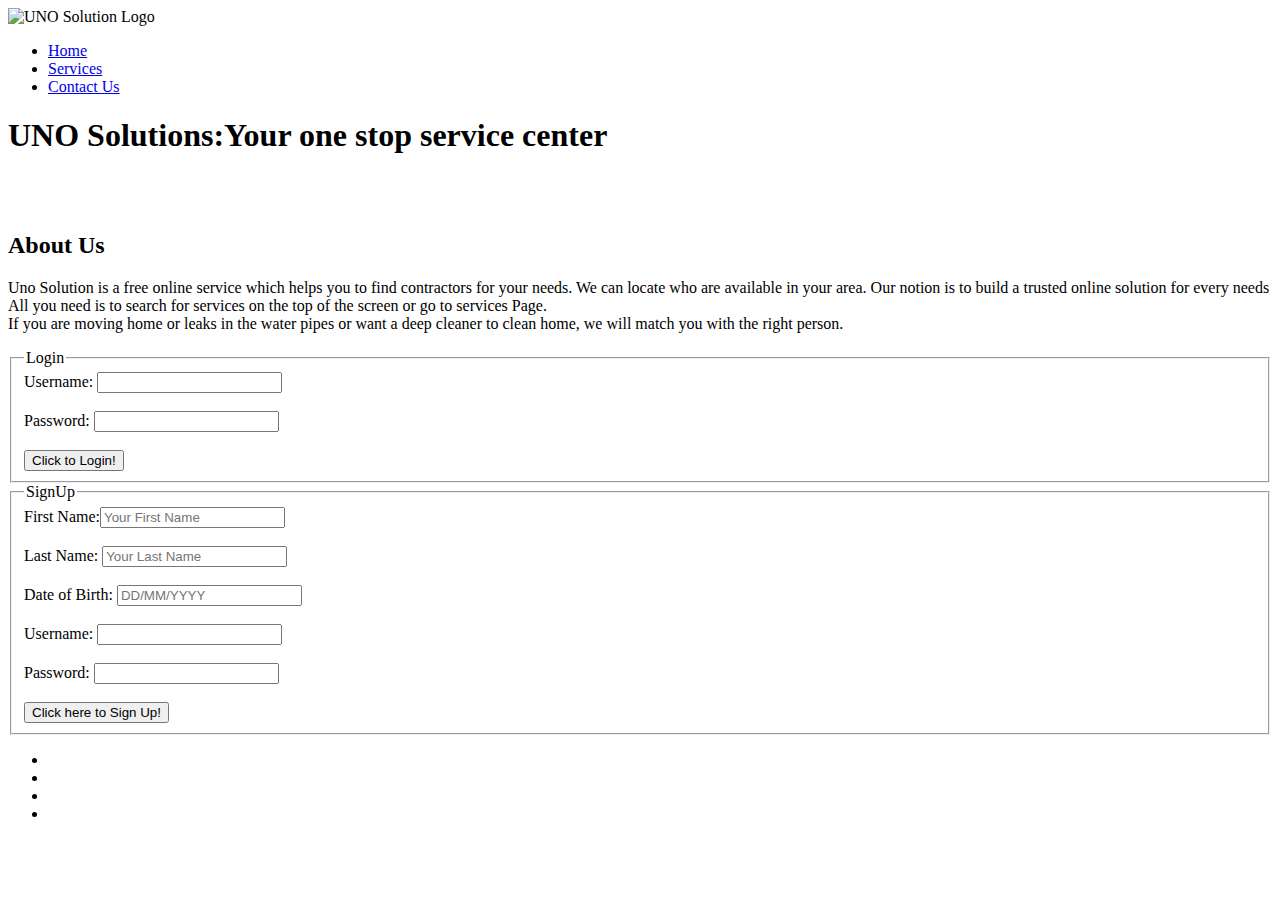
==== index.html @ 1eead85a "Add files via upload" ====
<!DOCTYPE html>
<html lang="en">

<head>
    <meta charset="UTF-8">
    <meta name="viewport" content="width=device-width, initial-scale=1.0">
    <title>UNO Solutions</title>
    <link href="assets/css/style.css" rel="stylesheet">
    <script src="https://kit.fontawesome.com/4db669adca.js" crossorigin="anonymous"></script>
</head>

<body>
    <header>
        <nav class="logo">
            <img class="logo-img" src="https://res.cloudinary.com/dk2fqntmr/image/upload/c_scale,w_150/v1658771997/images_pp1/uno_solutions_dkhghh.png" ALT="UNO Solution Logo">
            <a href="index.html"></a>

            <ul id="menu">
                <li><a href="index.html" id="home" aria-label="You are on Home Page">Home<i class="fa-solid fa-house" aria-hidden="true"></i></a></li>
                <li><a href="services.html" id="services" aria-label="You are on Services Page">Services<i class="fa-solid fa-gears" aria-hidden="true"></i></a></li>
                <li><a href="contactUs.html" id="contactus" aria-label="You are on Contact Us page"> Contact Us<i class="fa-solid fa-phone" aria-hidden="true"></i></a></li>

            </ul>
        </nav>
    </header>


    <h1 id="company_name">UNO Solutions:Your one stop service center</h1><br><br>


    <div id="aboutus_container">
        <h2 id="aboutUs" aria-label="About Us">About Us</h2>
        <p>
            Uno Solution is a free online service which helps you to find contractors for your needs. We can locate who are available in your area. Our notion is to build a trusted online solution for every needs<br> All you need is to search for services
            on the top of the screen or go to services Page.<br> If you are moving home or leaks in the water pipes or want a deep cleaner to clean home, we will match you with the right person.<br>
        </p>
    </div>

    <div id="signin_container">
        <div id="login_container">

            <form action="https://formdump.codeinstitute.net/" method="post">
                <fieldset>
                    <legend>Login</legend>
                    <label for="username" class="text">Username: </label> <input type="email" id="username" aria-label="Type Username" name="username" required><br><br>
                    <label>Password: </label> <input type="password" id="password" aria-label="Type Password" required><br> <br>
                    <input type="submit" value="Click to Login!" class="submit" aria-label="Submit button">
                </fieldset>
            </form>
        </div>


        <div id="signup_container">

            <form action="https://formdump.codeinstitute.net/" method="post">
                <fieldset>
                    <legend>SignUp</legend>
                    <label for="firstName" class="text">First Name:</label><input type="text" placeholder="Your First Name" id="firstName" aria-label="First Name" name="firstName" required><br><br>
                    <label for="lastName" class="text">Last Name:</label> <input type="text" placeholder="Your Last Name" id="lastName" aria-label="Last Name" name="lastName" required><br><br>
                    <label for="dateOfBirth" class="text">Date of Birth: </label><input type="text" placeholder="DD/MM/YYYY" id="dateOfBirth" aria-label="Type Date of birth" name="dateOfBirth" required><br><br>
                    <label for="username1" class="text">Username: </label> <input type="email" id="username1" aria-label="Type Username" name="username1" required><br><br>
                    <label>Password: </label><input type="password" id="password1" aria-label="Type Password" required><br> <br>
                    <input type="submit" value="Click here to Sign Up!" class="submit" aria-label="Submit button">
                </fieldset>
            </form>
        </div>
    </div>

    <footer>
        <ul id="follow">
            <li><a href="https://www.facebook.com/" target="_blank" rel="no-opener no-follow" aria-label="Follow us On Facebook"><i class="fa-brands fa-facebook-f" aria-hidden="true"></i></a></li>
            <li><a href="https://www.instagram.com/" target="_blank" rel="no-opener no-follow" aria-label="Follow us On Instagram"><i class="fa-brands fa-instagram" aria-hidden="true"></i></a></li>
            <li><a href="https://twitter.com/" target="_blank" rel="no-opener no-follow" aria-label="Follow us On Twitter"><i class="fa-brands fa-twitter" aria-hidden="true"></i></a></li>
            <li><a href="https://www.linkedin.com/" target="_blank" rel="no-opener no-follow" aria-label="Follow us On LinkedIn"><i class="fa-brands fa-linkedin" aria-hidden="true"></i></a></li>
        </ul>

    </footer>
</body>

</html>
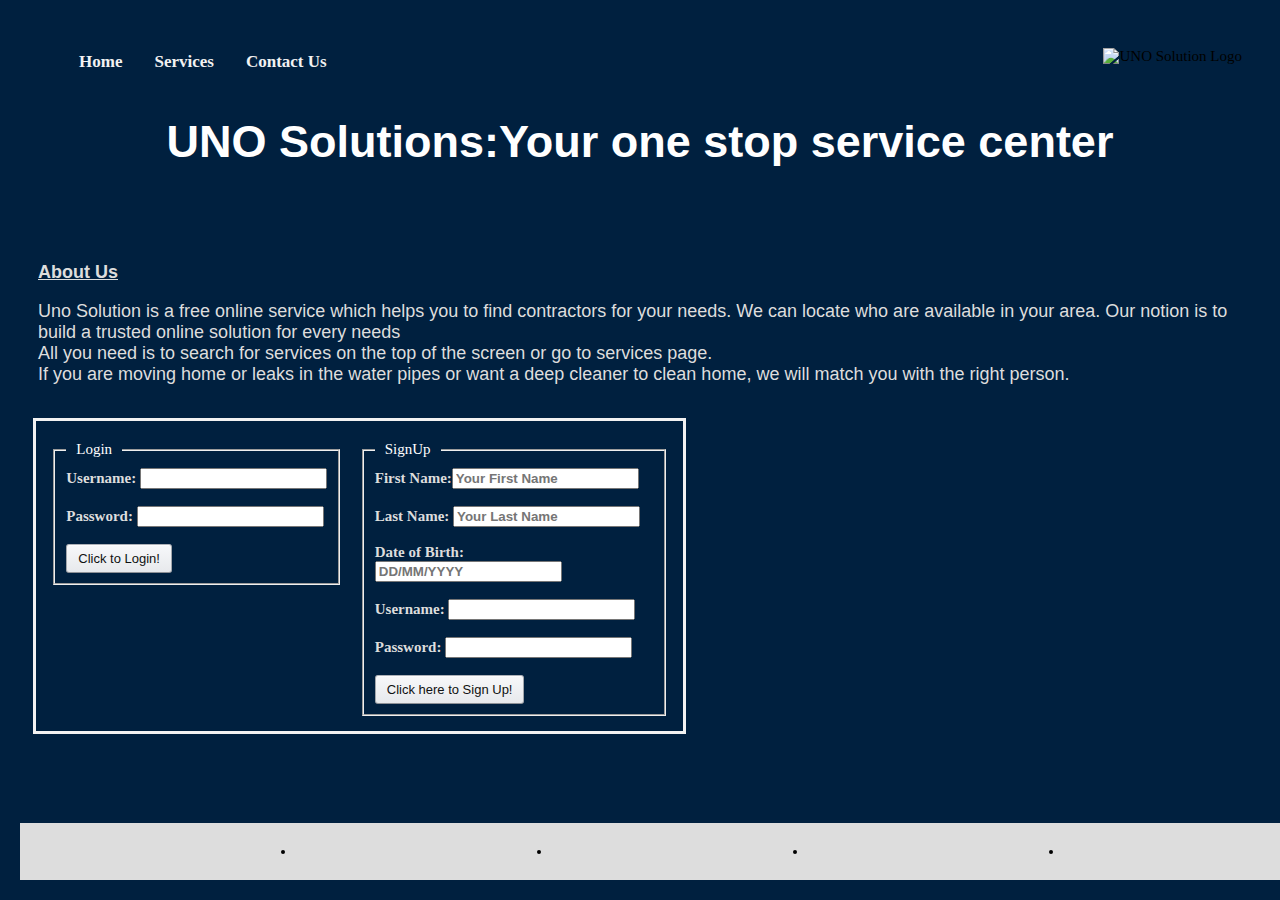
==== commit 3b9e358e: "minor fix done" ====
--- a/index.html
+++ b/index.html
@@ -32,7 +32,7 @@
         <h2 id="aboutUs" aria-label="About Us">About Us</h2>
         <p>
             Uno Solution is a free online service which helps you to find contractors for your needs. We can locate who are available in your area. Our notion is to build a trusted online solution for every needs<br> All you need is to search for services
-            on the top of the screen or go to services Page.<br> If you are moving home or leaks in the water pipes or want a deep cleaner to clean home, we will match you with the right person.<br>
+            on the top of the screen or go to services page.<br> If you are moving home or leaks in the water pipes or want a deep cleaner to clean home, we will match you with the right person.<br>
         </p>
     </div>
 
--- a/assets/css/style.css
+++ b/assets/css/style.css
@@ -0,0 +1,401 @@
+/*Index Page */
+
+body {
+    background-color: #00203f;
+    font-size: 15px;
+    padding: 15px;
+}
+
+#menu {
+    overflow: hidden;
+}
+
+#menu a {
+    float: left;
+    color: #f2f2f2;
+    font-weight: bold;
+    text-align: center;
+    padding: 14px 16px;
+    text-decoration: none;
+    font-size: 17px;
+    font-weight: bold;
+}
+
+#menu li {
+    list-style-type: none;
+    margin: 0;
+    padding: 0;
+}
+
+#menu a:hover {
+    background-color: #ddd;
+    color: black;
+}
+
+#menu a.active {
+    background-color: #00203FFF;
+    color: white;
+}
+
+.logo-img {
+    float: right;
+    position: relative;
+    margin: 10px 15px 15px 10px;
+}
+
+#company_name {
+    font-family: sans-serif;
+    font-size: 45px;
+    font-weight: bold;
+    color: #ffffff;
+    text-align: center;
+}
+
+#aboutus_container {
+    padding: 5px;
+    margin: 10px;
+    color: white;
+}
+
+#aboutus_container h2 {
+    color: #ddd;
+    font-family: sans-serif;
+    font-size: larger;
+    text-decoration: underline;
+}
+
+#aboutus_container p {
+    font-family: sans-serif;
+    font-size: large;
+    font-style: normal;
+    color: #ddd
+}
+
+#signin_container {
+    display: flex;
+    justify-content: space-evenly;
+    width: 50%;
+    height: 50%;
+    border: 3px solid;
+    border-color: #f2f2f2;
+    margin: 10px;
+    padding: 15px;
+}
+
+#login_container {
+    display: flex;
+    width: 50%;
+    height: 50%;
+}
+
+#login_container legend {
+    font-weight: normal;
+    color: white;
+    padding: 5px 10px;
+}
+
+#login_container label {
+    font-weight: bold;
+    color: #ddd;
+}
+
+#signup_container {
+    display: flex;
+    width: 50%;
+    height: 50%;
+}
+
+#signup_container legend {
+    font-weight: normal;
+    color: white;
+    padding: 5px 10px;
+}
+
+#signup_container label {
+    font-weight: bold;
+    color: #ddd;
+}
+
+#username {
+    color: black;
+    font-weight: bold;
+}
+
+#password {
+    color: black;
+    font-weight: bold;
+}
+
+.submit {
+    background-image: linear-gradient(#f7f8fa, #e7e9ec);
+    border-color: #adb1b8 #a2a6ac #8d9096;
+    border-style: solid;
+    border-width: 1px;
+    border-radius: 3px;
+    box-shadow: rgba(255, 255, 255, .6) 0 1px 0 inset;
+    box-sizing: border-box;
+    color: #0f1111;
+    cursor: pointer;
+    display: inline-block;
+    font-family: "Amazon Ember", Arial, sans-serif;
+    font-size: 14px;
+    height: 29px;
+    font-size: 13px;
+    outline: 0;
+    overflow: hidden;
+    padding: 0 11px;
+    text-align: center;
+    text-decoration: none;
+    text-overflow: ellipsis;
+    user-select: none;
+    -webkit-user-select: none;
+    touch-action: manipulation;
+    white-space: nowrap;
+}
+
+.submit:active {
+    border-bottom-color: #a2a6ac;
+}
+
+.submit:active:hover {
+    border-bottom-color: #a2a6ac;
+}
+
+.submit:hover {
+    border-color: #a2a6ac #979aa1 #82858a;
+}
+
+.submit:focus {
+    border-color: #e77600;
+    box-shadow: rgba(228, 121, 17, .5) 0 0 3px 2px;
+    outline: 0;
+}
+
+#cancel {
+    background-image: linear-gradient(#f7f8fa, #e7e9ec);
+    border-color: #adb1b8 #a2a6ac #8d9096;
+    border-style: solid;
+    border-width: 1px;
+    border-radius: 3px;
+    box-shadow: rgba(255, 255, 255, .6) 0 1px 0 inset;
+    box-sizing: border-box;
+    color: #0f1111;
+    cursor: pointer;
+    display: inline-block;
+    font-family: "Amazon Ember", Arial, sans-serif;
+    font-size: 14px;
+    height: 29px;
+    font-size: 13px;
+    outline: 0;
+    overflow: hidden;
+    padding: 0 11px;
+    text-align: center;
+    text-decoration: none;
+    text-overflow: ellipsis;
+    user-select: none;
+    -webkit-user-select: none;
+    touch-action: manipulation;
+    white-space: nowrap;
+}
+
+#cancel:active {
+    border-bottom-color: #a2a6ac;
+}
+
+#cancel:active:hover {
+    border-bottom-color: #a2a6ac;
+}
+
+#cancel:hover {
+    border-color: #a2a6ac #979aa1 #82858a;
+}
+
+#cancel:focus {
+    border-color: #e77600;
+    box-shadow: rgba(228, 121, 17, .5) 0 0 3px 2px;
+    outline: 0;
+}
+
+#firstName {
+    color: black;
+    font-weight: bold;
+}
+
+#lastName {
+    color: black;
+    font-weight: bold;
+}
+
+#dateOfBirth {
+    color: black;
+    font-weight: bold;
+}
+
+#username1 {
+    color: black;
+    font-weight: bold;
+}
+
+#password1 {
+    color: black;
+    font-weight: bold;
+}
+
+#follow {
+    display: flex;
+    flex-direction: row;
+    align-items: flex-end;
+    margin: 20px;
+    padding: 20px;
+    justify-content: space-evenly;
+    background: #ddd;
+    position: fixed;
+    left: 0;
+    bottom: 0;
+    width: 100%;
+}
+
+
+/*Services Page*/
+
+#service_container {
+    display: flexbox;
+    align-content: space-between;
+    width: 100%;
+    height: 100%;
+    margin: 10px;
+    padding: 15px;
+}
+
+.professional {
+    display: block;
+    align-content: space-around;
+    padding: 5px;
+    margin: 10px;
+    width: 25%;
+    height: 280px;
+    margin-top: 30px;
+    margin-bottom: 30px;
+}
+
+.professional h2 {
+    font-family: sans-serif;
+    font-size: large;
+    font-weight: bold;
+    color: #ddd;
+}
+
+.name {
+    font-family: sans-serif;
+    font-size: small;
+    font-weight: bold;
+    color: #ddd;
+    padding: 5px 5px 5px 5px;
+    margin: 2px;
+    text-decoration: underline;
+    text-decoration-color: #ddd;
+}
+
+.city {
+    font-family: sans-serif;
+    font-size: small;
+    font-weight: bold;
+    color: #ddd;
+    padding: 5px 5px 5px 5px;
+    margin: 2px;
+    text-decoration: underline;
+    text-decoration-color: #ddd;
+}
+
+.mobile {
+    font-family: sans-serif;
+    font-size: small;
+    font-weight: bold;
+    color: #ddd;
+    padding: 5px 5px 5px 5px;
+    margin: 2px;
+    text-decoration: underline;
+    text-decoration-color: #ddd;
+}
+
+.personName {
+    font-family: sans-serif;
+    font-size: small;
+    font-weight: normal;
+    color: #ddd;
+    padding: 5px 5px 5px 5px;
+    margin: 2px;
+}
+
+.personCity {
+    font-family: sans-serif;
+    font-size: small;
+    font-weight: normal;
+    color: #ddd;
+    padding: 5px 5px 5px 5px;
+    margin: 2px;
+}
+
+.personMobile {
+    font-family: sans-serif;
+    font-size: small;
+    font-weight: normal;
+    color: #ddd;
+    padding: 5px 5px 5px 5px;
+    margin: 2px;
+}
+
+
+/*Contact Us*/
+
+#contactus_container {
+    padding: 5px;
+    width: 25%;
+    height: auto;
+    margin-top: 30px;
+    margin-bottom: 30px;
+    margin-left: 5px;
+}
+
+#contactus_container legend {
+    font-weight: normal;
+    color: white;
+    padding: 5px 10px;
+}
+
+#contactus_container label {
+    font-weight: bold;
+    color: #ddd;
+}
+
+#firstName1 {
+    color: black;
+    font-weight: bold;
+}
+
+#lastName1 {
+    color: black;
+    font-weight: bold;
+}
+
+#mobile {
+    color: black;
+    font-weight: bold;
+}
+
+#email {
+    color: black;
+    font-weight: bold;
+}
+
+#message {
+    color: black;
+    font-weight: bold;
+}
+
+#address {
+    font-size: 1rem;
+    text-align: center;
+    margin-top: 2rem;
+    margin-bottom: 3rem;
+}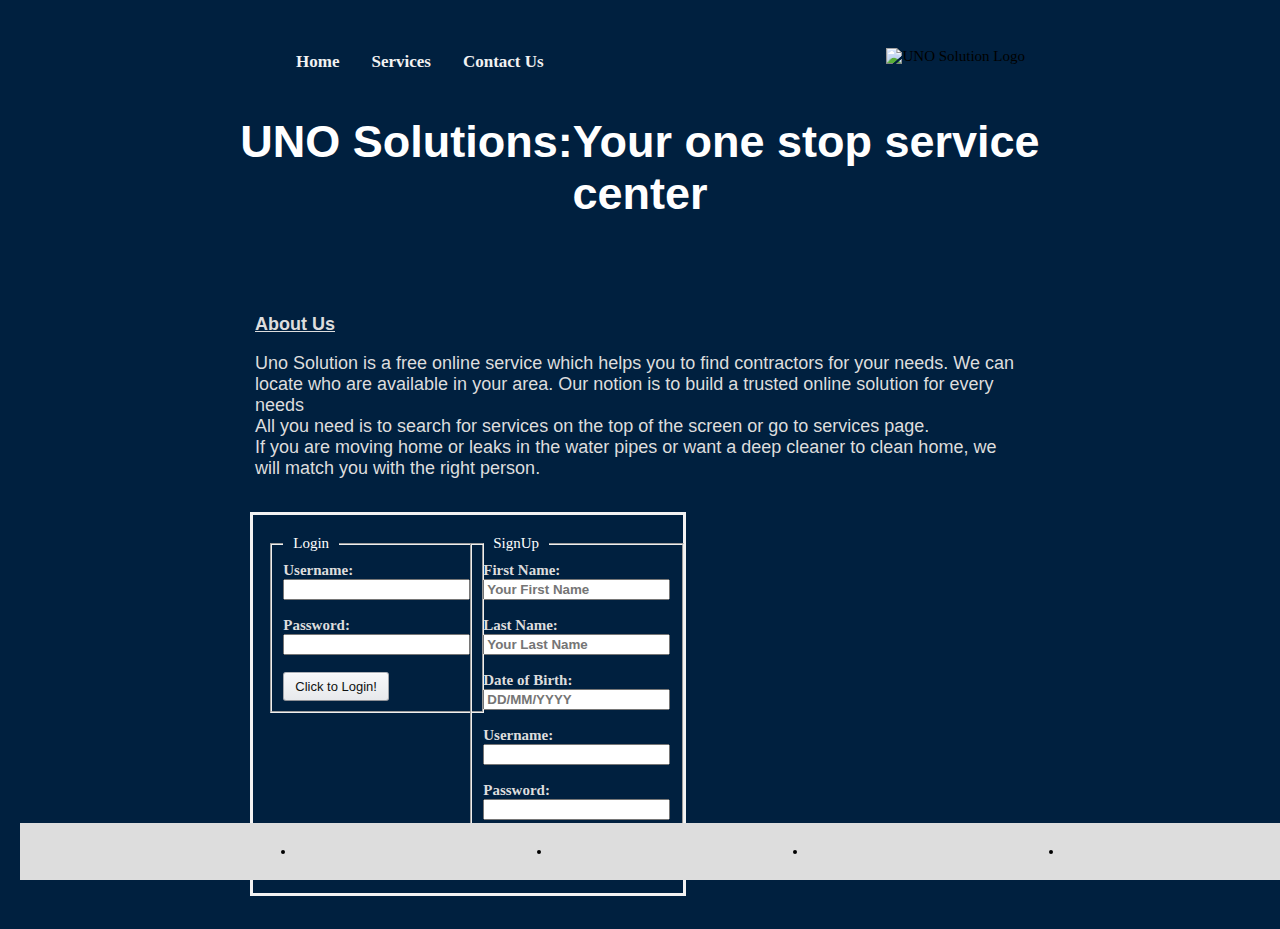
==== commit e9f86fe4: "code added" ====
--- a/index.html
+++ b/index.html
@@ -10,71 +10,73 @@
 </head>
 
 <body>
-    <header>
-        <nav class="logo">
-            <img class="logo-img" src="https://res.cloudinary.com/dk2fqntmr/image/upload/c_scale,w_150/v1658771997/images_pp1/uno_solutions_dkhghh.png" ALT="UNO Solution Logo">
-            <a href="index.html"></a>
+    <div id="main_container">
+        <header>
+            <nav class="logo">
+                <img class="logo-img" src="https://res.cloudinary.com/dk2fqntmr/image/upload/c_scale,w_150/v1658771997/images_pp1/uno_solutions_dkhghh.png" ALT="UNO Solution Logo">
+                <a href="index.html"></a>
 
-            <ul id="menu">
-                <li><a href="index.html" id="home" aria-label="You are on Home Page">Home<i class="fa-solid fa-house" aria-hidden="true"></i></a></li>
-                <li><a href="services.html" id="services" aria-label="You are on Services Page">Services<i class="fa-solid fa-gears" aria-hidden="true"></i></a></li>
-                <li><a href="contactUs.html" id="contactus" aria-label="You are on Contact Us page"> Contact Us<i class="fa-solid fa-phone" aria-hidden="true"></i></a></li>
+                <ul id="menu">
+                    <li><a href="index.html" id="home" aria-label="You are on Home Page">Home<i class="fa-solid fa-house" aria-hidden="true"></i></a></li>
+                    <li><a href="services.html" id="services" aria-label="You are on Services Page">Services<i class="fa-solid fa-gears" aria-hidden="true"></i></a></li>
+                    <li><a href="contactUs.html" id="contactus" aria-label="You are on Contact Us page"> Contact Us<i class="fa-solid fa-phone" aria-hidden="true"></i></a></li>
 
-            </ul>
-        </nav>
-    </header>
+                </ul>
+            </nav>
+        </header>
 
 
-    <h1 id="company_name">UNO Solutions:Your one stop service center</h1><br><br>
+        <h1 id="company_name">UNO Solutions:Your one stop service center</h1><br><br>
 
 
-    <div id="aboutus_container">
-        <h2 id="aboutUs" aria-label="About Us">About Us</h2>
-        <p>
-            Uno Solution is a free online service which helps you to find contractors for your needs. We can locate who are available in your area. Our notion is to build a trusted online solution for every needs<br> All you need is to search for services
-            on the top of the screen or go to services page.<br> If you are moving home or leaks in the water pipes or want a deep cleaner to clean home, we will match you with the right person.<br>
-        </p>
-    </div>
-
-    <div id="signin_container">
-        <div id="login_container">
-
-            <form action="https://formdump.codeinstitute.net/" method="post">
-                <fieldset>
-                    <legend>Login</legend>
-                    <label for="username" class="text">Username: </label> <input type="email" id="username" aria-label="Type Username" name="username" required><br><br>
-                    <label>Password: </label> <input type="password" id="password" aria-label="Type Password" required><br> <br>
-                    <input type="submit" value="Click to Login!" class="submit" aria-label="Submit button">
-                </fieldset>
-            </form>
+        <div id="aboutus_container">
+            <h2 id="aboutUs" aria-label="About Us">About Us</h2>
+            <p>
+                Uno Solution is a free online service which helps you to find contractors for your needs. We can locate who are available in your area. Our notion is to build a trusted online solution for every needs<br> All you need is to search for
+                services on the top of the screen or go to services page.<br> If you are moving home or leaks in the water pipes or want a deep cleaner to clean home, we will match you with the right person.<br>
+            </p>
         </div>
 
+        <div id="signin_container">
+            <div id="login_container">
 
-        <div id="signup_container">
+                <form action="https://formdump.codeinstitute.net/" method="post">
+                    <fieldset>
+                        <legend>Login</legend>
+                        <label for="username" class="text">Username: </label> <input type="email" id="username" aria-label="Type Username" name="username" required><br><br>
+                        <label>Password: </label> <input type="password" id="password" aria-label="Type Password" required><br> <br>
+                        <input type="submit" value="Click to Login!" class="submit" aria-label="Submit button">
+                    </fieldset>
+                </form>
+            </div>
 
-            <form action="https://formdump.codeinstitute.net/" method="post">
-                <fieldset>
-                    <legend>SignUp</legend>
-                    <label for="firstName" class="text">First Name:</label><input type="text" placeholder="Your First Name" id="firstName" aria-label="First Name" name="firstName" required><br><br>
-                    <label for="lastName" class="text">Last Name:</label> <input type="text" placeholder="Your Last Name" id="lastName" aria-label="Last Name" name="lastName" required><br><br>
-                    <label for="dateOfBirth" class="text">Date of Birth: </label><input type="text" placeholder="DD/MM/YYYY" id="dateOfBirth" aria-label="Type Date of birth" name="dateOfBirth" required><br><br>
-                    <label for="username1" class="text">Username: </label> <input type="email" id="username1" aria-label="Type Username" name="username1" required><br><br>
-                    <label>Password: </label><input type="password" id="password1" aria-label="Type Password" required><br> <br>
-                    <input type="submit" value="Click here to Sign Up!" class="submit" aria-label="Submit button">
-                </fieldset>
-            </form>
+
+            <div id="signup_container">
+
+                <form action="https://formdump.codeinstitute.net/" method="post">
+                    <fieldset>
+                        <legend>SignUp</legend>
+                        <label for="firstName" class="text">First Name:</label><input type="text" placeholder="Your First Name" id="firstName" aria-label="First Name" name="firstName" required><br><br>
+                        <label for="lastName" class="text">Last Name:</label> <input type="text" placeholder="Your Last Name" id="lastName" aria-label="Last Name" name="lastName" required><br><br>
+                        <label for="dateOfBirth" class="text">Date of Birth: </label><input type="text" placeholder="DD/MM/YYYY" id="dateOfBirth" aria-label="Type Date of birth" name="dateOfBirth" required><br><br>
+                        <label for="username1" class="text">Username: </label> <input type="email" id="username1" aria-label="Type Username" name="username1" required><br><br>
+                        <label>Password: </label><input type="password" id="password1" aria-label="Type Password" required><br> <br>
+                        <input type="submit" value="Click here to Sign Up!" class="submit" aria-label="Submit button">
+                    </fieldset>
+                </form>
+            </div>
         </div>
+
+        <footer>
+            <ul id="follow">
+                <li><a href="https://www.facebook.com/" target="_blank" rel="no-opener no-follow" aria-label="Follow us On Facebook"><i class="fa-brands fa-facebook-f" aria-hidden="true"></i></a></li>
+                <li><a href="https://www.instagram.com/" target="_blank" rel="no-opener no-follow" aria-label="Follow us On Instagram"><i class="fa-brands fa-instagram" aria-hidden="true"></i></a></li>
+                <li><a href="https://twitter.com/" target="_blank" rel="no-opener no-follow" aria-label="Follow us On Twitter"><i class="fa-brands fa-twitter" aria-hidden="true"></i></a></li>
+                <li><a href="https://www.linkedin.com/" target="_blank" rel="no-opener no-follow" aria-label="Follow us On LinkedIn"><i class="fa-brands fa-linkedin" aria-hidden="true"></i></a></li>
+            </ul>
+
+        </footer>
     </div>
-
-    <footer>
-        <ul id="follow">
-            <li><a href="https://www.facebook.com/" target="_blank" rel="no-opener no-follow" aria-label="Follow us On Facebook"><i class="fa-brands fa-facebook-f" aria-hidden="true"></i></a></li>
-            <li><a href="https://www.instagram.com/" target="_blank" rel="no-opener no-follow" aria-label="Follow us On Instagram"><i class="fa-brands fa-instagram" aria-hidden="true"></i></a></li>
-            <li><a href="https://twitter.com/" target="_blank" rel="no-opener no-follow" aria-label="Follow us On Twitter"><i class="fa-brands fa-twitter" aria-hidden="true"></i></a></li>
-            <li><a href="https://www.linkedin.com/" target="_blank" rel="no-opener no-follow" aria-label="Follow us On LinkedIn"><i class="fa-brands fa-linkedin" aria-hidden="true"></i></a></li>
-        </ul>
-
-    </footer>
 </body>
 
 </html>--- a/assets/css/style.css
+++ b/assets/css/style.css
@@ -6,6 +6,12 @@
     padding: 15px;
 }
 
+#main_container {
+    max-width: 800px;
+    width: 100%;
+    margin: 0 auto;
+}
+
 #menu {
     overflow: hidden;
 }
@@ -49,6 +55,12 @@
     font-weight: bold;
     color: #ffffff;
     text-align: center;
+}
+
+#contactUs_container {
+    max-width: 800px;
+    width: 100%;
+    margin: 0 auto;
 }
 
 #aboutus_container {
@@ -259,17 +271,26 @@
 /*Services Page*/
 
 #service_container {
+    max-width: 800px;
+    width: 100%;
+    margin: 0 auto;
+}
+
+
+/*#service_container {
     display: flexbox;
     align-content: space-between;
     width: 100%;
     height: 100%;
     margin: 10px;
     padding: 15px;
-}
+}*/
 
 .professional {
-    display: block;
-    align-content: space-around;
+    display: flex;
+    flex-direction: column;
+    justify-content: space-evenly;
+    align-items: baseline;
     padding: 5px;
     margin: 10px;
     width: 25%;
@@ -349,6 +370,9 @@
 /*Contact Us*/
 
 #contactus_container {
+    display: flex;
+    flex-direction: row;
+    justify-content: space-between;
     padding: 5px;
     width: 25%;
     height: auto;
@@ -395,7 +419,18 @@
 
 #address {
     font-size: 1rem;
-    text-align: center;
+    text-align: start;
     margin-top: 2rem;
     margin-bottom: 3rem;
+    color: white;
+}
+
+#address h2 {
+    text-decoration: underline;
+}
+
+iframe {
+    padding: 3cm;
+    margin: 2cm;
+    align-items: center;
 }